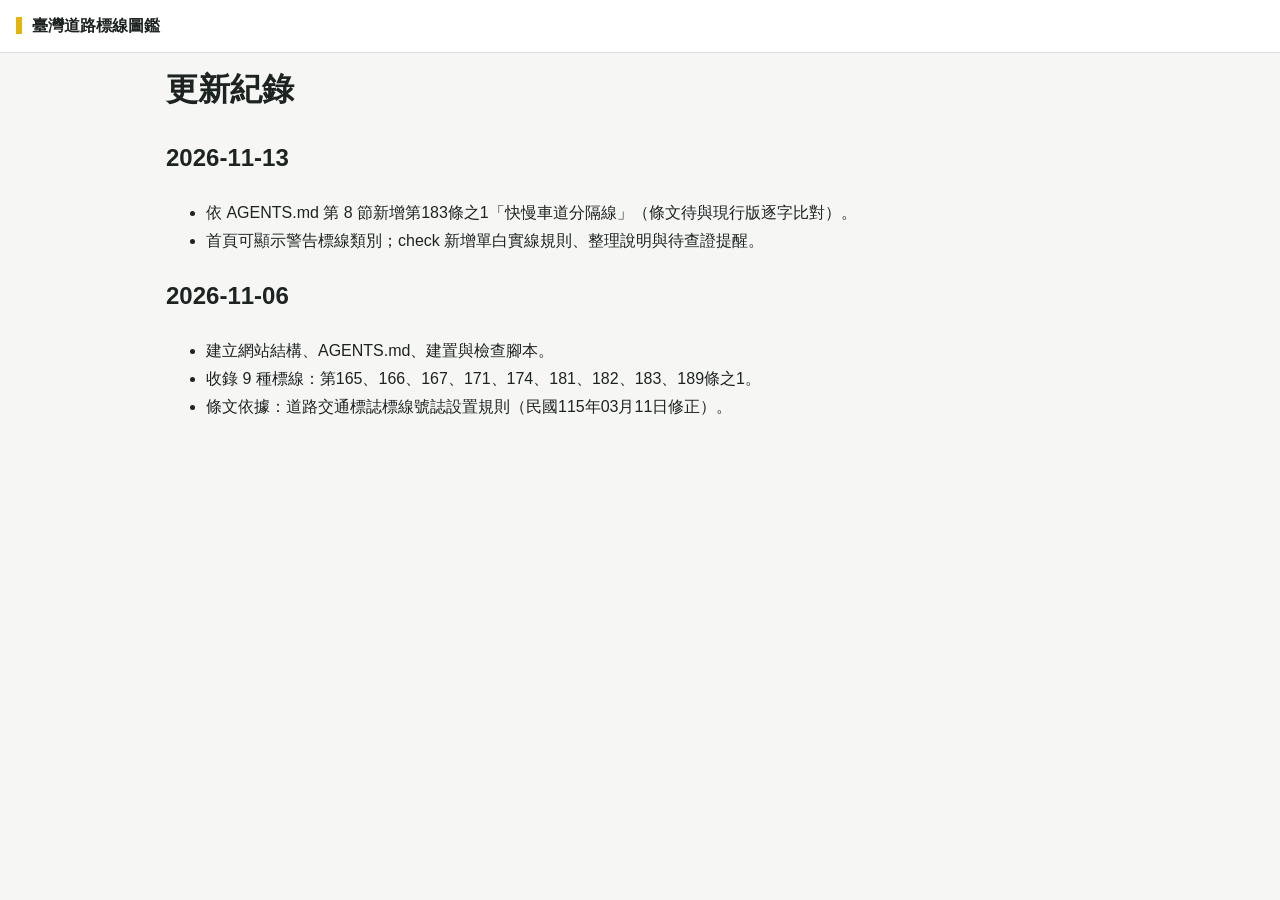
==== changelog.html @ 76a42128 "建立臺灣道路標線圖鑑：AGENTS.md 規則、資料、建置與檢查腳本 Co-Authored-By: Claude Opus 5.5 <noreply@anthropic.com> Claude-Se" ====
<!doctype html>
<html lang="zh-Hant-TW">
<head>
<meta charset="utf-8">
<meta name="viewport" content="width=device-width, initial-scale=1">
<title>更新紀錄｜臺灣道路標線圖鑑</title>
<meta name="description" content="依《道路交通標誌標線號誌設置規則》整理的道路標線圖鑑，每頁一種標線，附條號、示意圖與常見誤解。">
<link rel="stylesheet" href="assets/style.css">
</head>
<body>
<header class="site"><a class="brand" href="index.html">臺灣道路標線圖鑑</a></header>
<main class="page"><h1>更新紀錄</h1><ul></ul><h2>2026-11-13</h2><ul><li>依 AGENTS.md 第 8 節新增第183條之1「快慢車道分隔線」（條文待與現行版逐字比對）。</li><li>首頁可顯示警告標線類別；check 新增單白實線規則、整理說明與待查證提醒。</li></ul><h2>2026-11-06</h2><ul><li>建立網站結構、AGENTS.md、建置與檢查腳本。</li><li>收錄 9 種標線：第165、166、167、171、174、181、182、183、189條之1。</li><li>條文依據：道路交通標誌標線號誌設置規則（民國115年03月11日修正）。</li></ul></main></body></html>
---- assets/style.css ----
/* 臺灣道路標線圖鑑：全站唯一樣式檔。顏色只用下方變數，不在頁面內寫 style。 */
:root{--bg:#f6f7f5;--card:#fff;--ink:#1d2321;--muted:#5b6461;--line:#d8ddd9;--accent:#2f6b4f;--asphalt:#3b403e;--mark-white:#f4f4ee;--mark-yellow:#e2b40c}
@media (prefers-color-scheme:dark){:root{--bg:#161a19;--card:#1f2523;--ink:#e8ece9;--muted:#a3ada8;--line:#333b38;--accent:#7cc6a0}}
*{box-sizing:border-box}
body{margin:0;background:var(--bg);color:var(--ink);font:16px/1.75 "Noto Sans TC","PingFang TC","Microsoft JhengHei",sans-serif}
a{color:var(--accent)}
header.site,footer.site{padding:12px 16px;border-bottom:1px solid var(--line);background:var(--card)}
footer.site{border-top:1px solid var(--line);border-bottom:0;margin-top:48px;color:var(--muted);font-size:14px;text-align:center}
.brand{font-weight:800;text-decoration:none;color:var(--ink);border-left:6px solid var(--mark-yellow);padding-left:10px}
main{max-width:980px;margin:0 auto;padding:0 16px}
.hero{padding:32px 0 8px}.hero h1{font-size:2rem;margin:0 0 8px}.quick{font-size:15px}
.group h2{border-bottom:2px solid var(--line);padding-bottom:4px;margin-top:32px}
.grid{display:grid;grid-template-columns:repeat(auto-fill,minmax(260px,1fr));gap:16px}
.card{display:flex;flex-direction:column;gap:4px;background:var(--card);border:1px solid var(--line);border-radius:12px;padding:12px;text-decoration:none;color:var(--ink)}
.card:hover{border-color:var(--accent)}
.card img{width:100%;height:auto;border-radius:8px}
.card strong{font-size:1.1rem}.card .sum{color:var(--muted);font-size:14px}
.badge{display:inline-block;align-self:flex-start;background:var(--asphalt);color:var(--mark-white);border-radius:6px;padding:0 8px;font-size:13px;font-weight:700;vertical-align:middle}
.page h1{margin:8px 0}.crumb{font-size:14px;color:var(--muted);margin-top:16px}.lead{font-size:1.1rem}
figure{margin:16px 0}figure img{width:100%;height:auto;border-radius:10px;display:block}
figcaption,.note{color:var(--muted);font-size:13px}
table{border-collapse:collapse;width:100%;background:var(--card)}
th,td{border:1px solid var(--line);padding:8px 10px;text-align:left;vertical-align:top}th{width:6em;white-space:nowrap}
.verify{border-left:4px solid var(--mark-yellow);background:var(--card);padding:8px 12px;font-size:14px}
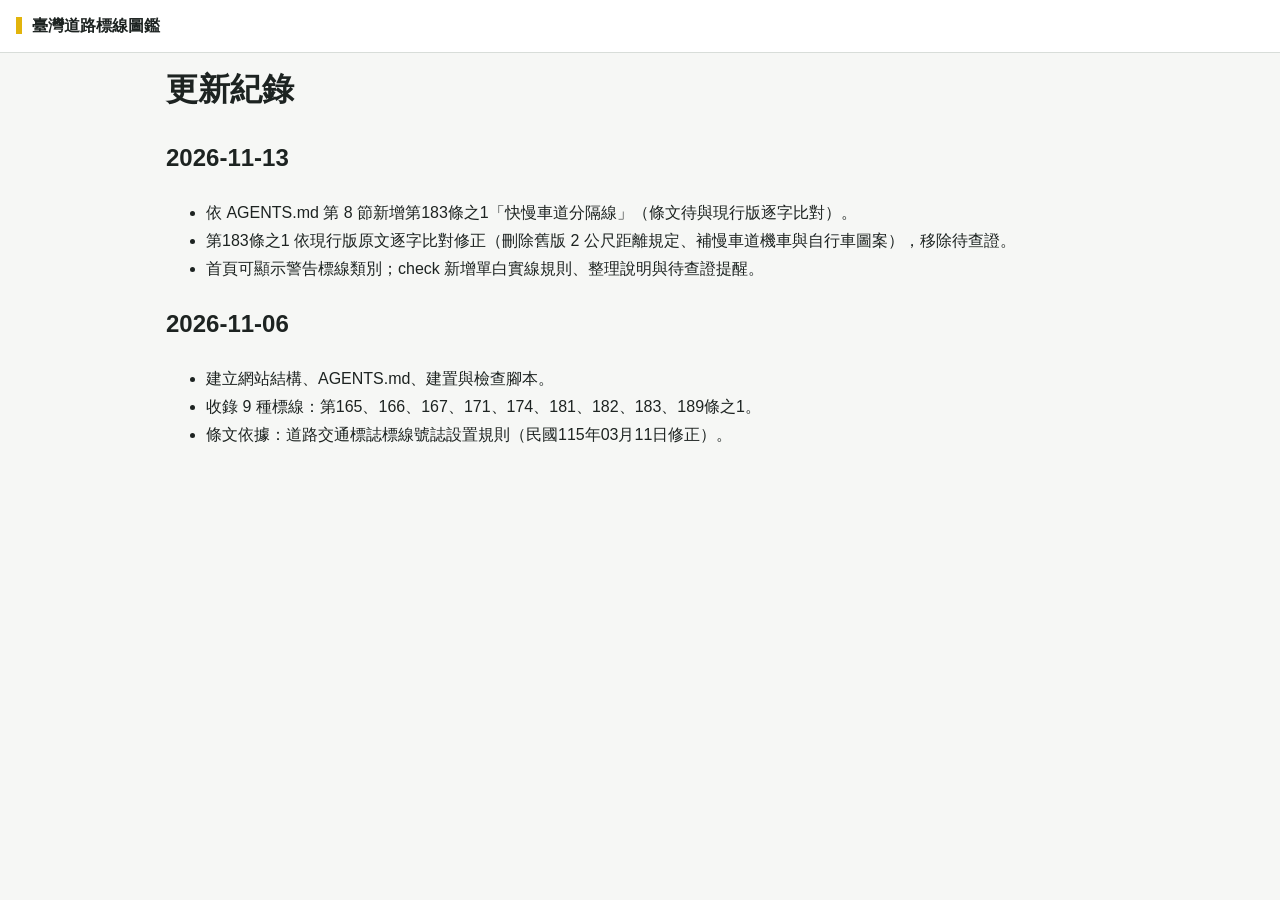
==== commit fb551b22: "第183條之1 依現行版原文修正並移除待查證 Co-Authored-By: Claude Opus 5.5 <noreply@anthropic.com> Claude-Session: https" ====
--- a/changelog.html
+++ b/changelog.html
@@ -9,4 +9,4 @@
 </head>
 <body>
 <header class="site"><a class="brand" href="index.html">臺灣道路標線圖鑑</a></header>
-<main class="page"><h1>更新紀錄</h1><ul></ul><h2>2026-11-13</h2><ul><li>依 AGENTS.md 第 8 節新增第183條之1「快慢車道分隔線」（條文待與現行版逐字比對）。</li><li>首頁可顯示警告標線類別；check 新增單白實線規則、整理說明與待查證提醒。</li></ul><h2>2026-11-06</h2><ul><li>建立網站結構、AGENTS.md、建置與檢查腳本。</li><li>收錄 9 種標線：第165、166、167、171、174、181、182、183、189條之1。</li><li>條文依據：道路交通標誌標線號誌設置規則（民國115年03月11日修正）。</li></ul></main></body></html>+<main class="page"><h1>更新紀錄</h1><ul></ul><h2>2026-11-13</h2><ul><li>依 AGENTS.md 第 8 節新增第183條之1「快慢車道分隔線」（條文待與現行版逐字比對）。</li><li>第183條之1 依現行版原文逐字比對修正（刪除舊版 2 公尺距離規定、補慢車道機車與自行車圖案），移除待查證。</li><li>首頁可顯示警告標線類別；check 新增單白實線規則、整理說明與待查證提醒。</li></ul><h2>2026-11-06</h2><ul><li>建立網站結構、AGENTS.md、建置與檢查腳本。</li><li>收錄 9 種標線：第165、166、167、171、174、181、182、183、189條之1。</li><li>條文依據：道路交通標誌標線號誌設置規則（民國115年03月11日修正）。</li></ul></main></body></html>
